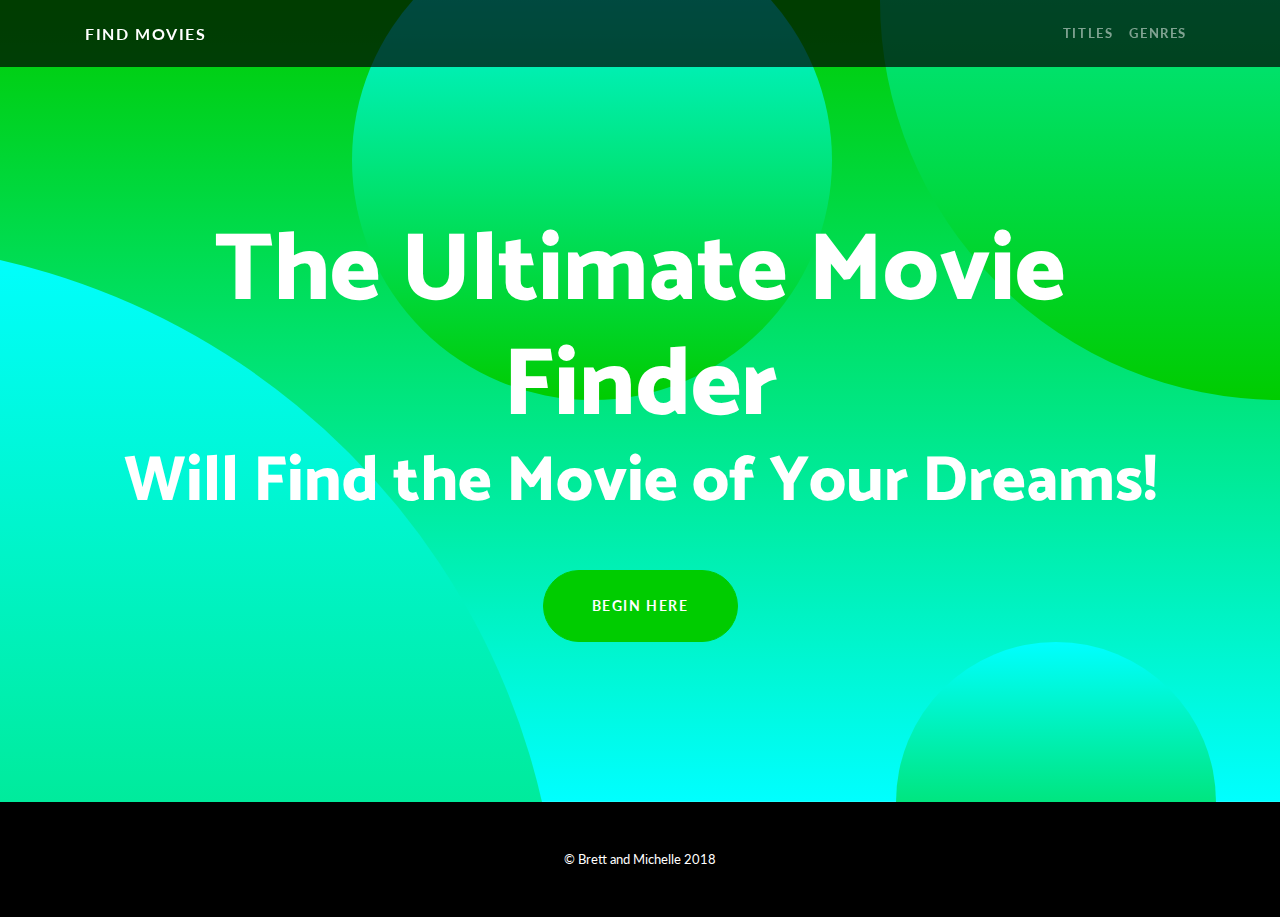
==== index.html @ 33e59ce1 "added css from bootstrap and made the index page" ====
<!DOCTYPE html>
<html lang="en">

  <head>

    <meta charset="utf-8">
    <meta name="viewport" content="width=device-width, initial-scale=1, shrink-to-fit=no">
    <meta name="description" content="">
    <meta name="author" content="">

    <title>Movie Finder 2.0</title>

    <!-- Bootstrap core CSS -->
    <link href="vendor/bootstrap/css/bootstrap.min.css" rel="stylesheet">

    <!-- Custom fonts for this template -->
    <link href="https://fonts.googleapis.com/css?family=Catamaran:100,200,300,400,500,600,700,800,900" rel="stylesheet">
    <link href="https://fonts.googleapis.com/css?family=Lato:100,100i,300,300i,400,400i,700,700i,900,900i" rel="stylesheet">

    <!-- Custom styles for this template -->
    <link href="css/one-page-wonder.min.css" rel="stylesheet">

  </head>

  <body>

    <!-- Navigation -->
    <nav class="navbar navbar-expand-lg navbar-dark navbar-custom fixed-top">
      <div class="container">
        <a class="navbar-brand" href="#">Find Movies</a>
        <button class="navbar-toggler" type="button" data-toggle="collapse" data-target="#navbarResponsive" aria-controls="navbarResponsive" aria-expanded="false" aria-label="Toggle navigation">
          <span class="navbar-toggler-icon"></span>
        </button>
        <div class="collapse navbar-collapse" id="navbarResponsive">
          <ul class="navbar-nav ml-auto">
            <li class="nav-item">
              <a class="nav-link" href="#">Titles</a>
            </li>
            <li class="nav-item">
              <a class="nav-link" href="#">Genres</a>
            </li>
          </ul>
        </div>
      </div>
    </nav>

    <header class="masthead text-center text-white">
      <div class="masthead-content">
        <div class="container">
          <h1 class="masthead-heading mb-0">The Ultimate Movie Finder</h1>
          <h2 class="masthead-subheading mb-0">Will Find the Movie of Your Dreams!</h2>
          <a href="#" class="btn btn-primary btn-xl rounded-pill mt-5">Begin Here</a>
        </div>
      </div>
      <div class="bg-circle-1 bg-circle"></div>
      <div class="bg-circle-2 bg-circle"></div>
      <div class="bg-circle-3 bg-circle"></div>
      <div class="bg-circle-4 bg-circle"></div>
    </header>

    <!-- Footer -->
    <footer class="py-5 bg-black">
      <div class="container">
        <p class="m-0 text-center text-white small">&copy; Brett and Michelle 2018</p>
      </div>
      <!-- /.container -->
    </footer>

    <!-- Bootstrap core JavaScript -->
    <script src="vendor/jquery/jquery.min.js"></script>
    <script src="vendor/bootstrap/js/bootstrap.bundle.min.js"></script>

  </body>

</html>
---- css/one-page-wonder.min.css ----
/*!
 * Start Bootstrap - One Page Wonder v5.0.0 (https://startbootstrap.com/template-overviews/one-page-wonder)
 * Copyright 2013-2018 Start Bootstrap
 * Licensed under MIT (https://github.com/BlackrockDigital/startbootstrap-one-page-wonder/blob/master/LICENSE)
 */body{font-family:Lato}h1,h2,h3,h4,h5,h6{font-family:Catamaran;font-weight:800!important}.btn-xl{text-transform:uppercase;padding:1.5rem 3rem;font-size:.9rem;font-weight:700;letter-spacing:.1rem}.bg-black{background-color:#000!important}.rounded-pill{border-radius:5rem}.navbar-custom{padding-top:1rem;padding-bottom:1rem;background-color:rgba(0,0,0,.7)}.navbar-custom .navbar-brand{text-transform:uppercase;font-size:1rem;letter-spacing:.1rem;font-weight:700}.navbar-custom .navbar-nav .nav-item .nav-link{text-transform:uppercase;font-size:.8rem;font-weight:700;letter-spacing:.1rem}header.masthead{position:relative;overflow:hidden;padding-top:calc(7rem + 72px);padding-bottom:7rem;background:-webkit-gradient(linear,left bottom,left top,from(#00FFFF),to(#00cc00));background:linear-gradient(0deg,#00FFFF 0,#00cc00 100%);background-repeat:no-repeat;background-position:center center;background-attachment:scroll;background-size:cover}header.masthead .masthead-content{z-index:1;position:relative}header.masthead .masthead-content .masthead-heading{font-size:4rem}header.masthead .masthead-content .masthead-subheading{font-size:2rem}header.masthead .bg-circle{z-index:0;position:absolute;border-radius:100%;background:-webkit-gradient(linear,left bottom,left top,from(#00cc00),to(#00FFFF));background:linear-gradient(0deg,#00cc00 0,#00FFFF 100%)}header.masthead .bg-circle-1{height:90rem;width:90rem;bottom:-55rem;left:-55rem}header.masthead .bg-circle-2{height:50rem;width:50rem;top:-25rem;right:-25rem}header.masthead .bg-circle-3{height:20rem;width:20rem;bottom:-10rem;right:5%}header.masthead .bg-circle-4{height:30rem;width:30rem;top:-5rem;right:35%}@media (min-width:992px){header.masthead{padding-top:calc(10rem + 55px);padding-bottom:10rem}header.masthead .masthead-content .masthead-heading{font-size:6rem}header.masthead .masthead-content .masthead-subheading{font-size:4rem}}.bg-primary{background-color:#00cc00!important}.btn-primary{background-color:#00cc00;border-color:#00cc00}.btn-primary:active,.btn-primary:focus,.btn-primary:hover{background-color:#00b200!important;border-color:#00b200!important}.btn-primary:focus{-webkit-box-shadow:0 0 0 .2rem rgba(0,204,0,.5);box-shadow:0 0 0 .2rem rgba(0,204,0,.5)}.btn-secondary{background-color:#00FFFF;border-color:#00FFFF}.btn-secondary:active,.btn-secondary:focus,.btn-secondary:hover{background-color:#c50!important;border-color:#c50!important}.btn-secondary:focus{-webkit-box-shadow:0 0 0 .2rem rgba(0,255,255,.5);box-shadow:0 0 0 .2rem rgba(0,255,255,.5)}
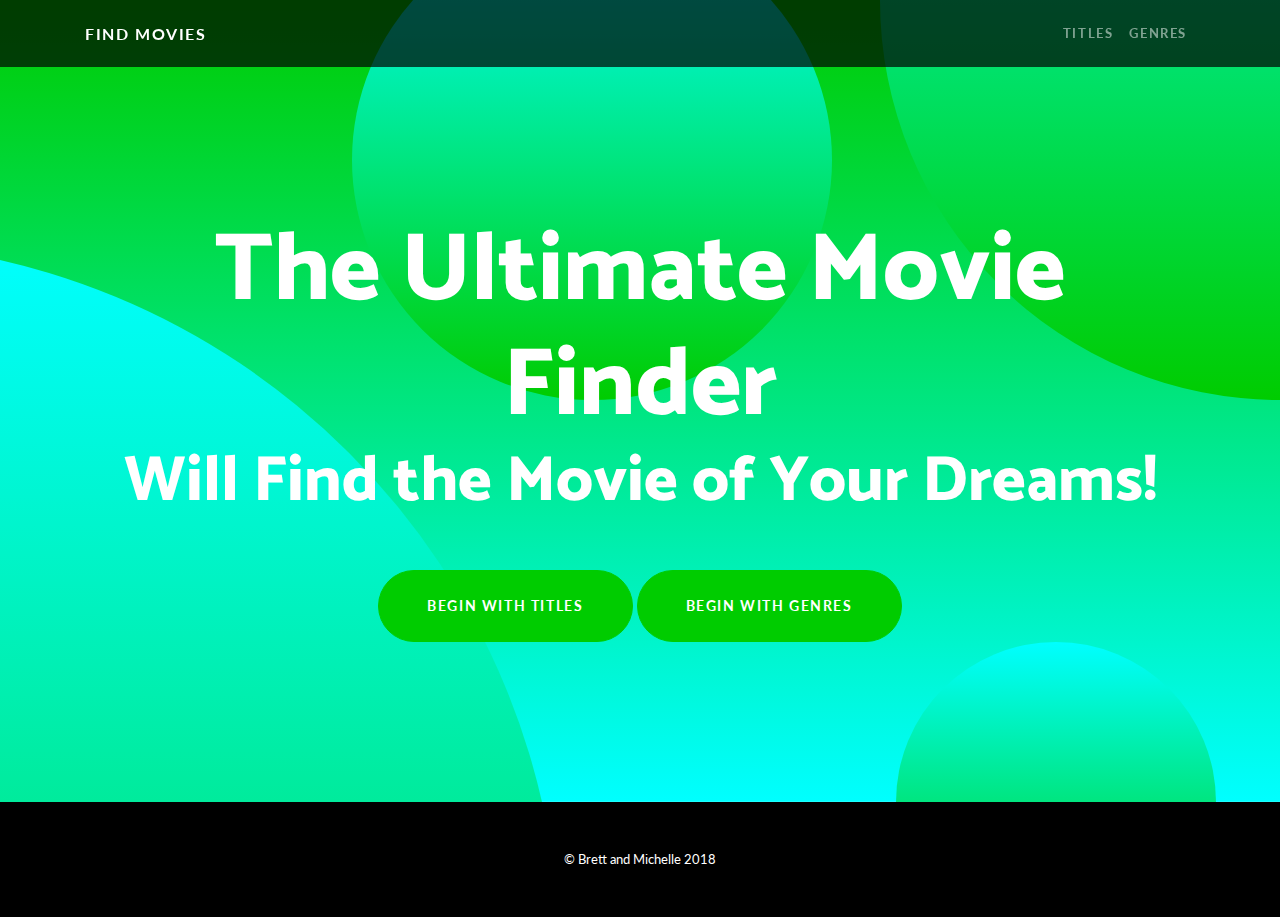
==== commit e9305ea8: "added a title page and genre page, formated the top portion of those pages, and made all links go to" ====
--- a/index.html
+++ b/index.html
@@ -27,17 +27,17 @@
     <!-- Navigation -->
     <nav class="navbar navbar-expand-lg navbar-dark navbar-custom fixed-top">
       <div class="container">
-        <a class="navbar-brand" href="#">Find Movies</a>
+        <a class="navbar-brand" href="index.html">Find Movies</a>
         <button class="navbar-toggler" type="button" data-toggle="collapse" data-target="#navbarResponsive" aria-controls="navbarResponsive" aria-expanded="false" aria-label="Toggle navigation">
           <span class="navbar-toggler-icon"></span>
         </button>
         <div class="collapse navbar-collapse" id="navbarResponsive">
           <ul class="navbar-nav ml-auto">
             <li class="nav-item">
-              <a class="nav-link" href="#">Titles</a>
+              <a class="nav-link" href="titles.html">Titles</a>
             </li>
             <li class="nav-item">
-              <a class="nav-link" href="#">Genres</a>
+              <a class="nav-link" href="genre.html">Genres</a>
             </li>
           </ul>
         </div>
@@ -49,7 +49,8 @@
         <div class="container">
           <h1 class="masthead-heading mb-0">The Ultimate Movie Finder</h1>
           <h2 class="masthead-subheading mb-0">Will Find the Movie of Your Dreams!</h2>
-          <a href="#" class="btn btn-primary btn-xl rounded-pill mt-5">Begin Here</a>
+          <a href="titles.html" class="btn btn-primary btn-xl rounded-pill mt-5">Begin with Titles</a>
+          <a href="genre.html" class="btn btn-primary btn-xl rounded-pill mt-5">Begin with Genres</a>
         </div>
       </div>
       <div class="bg-circle-1 bg-circle"></div>
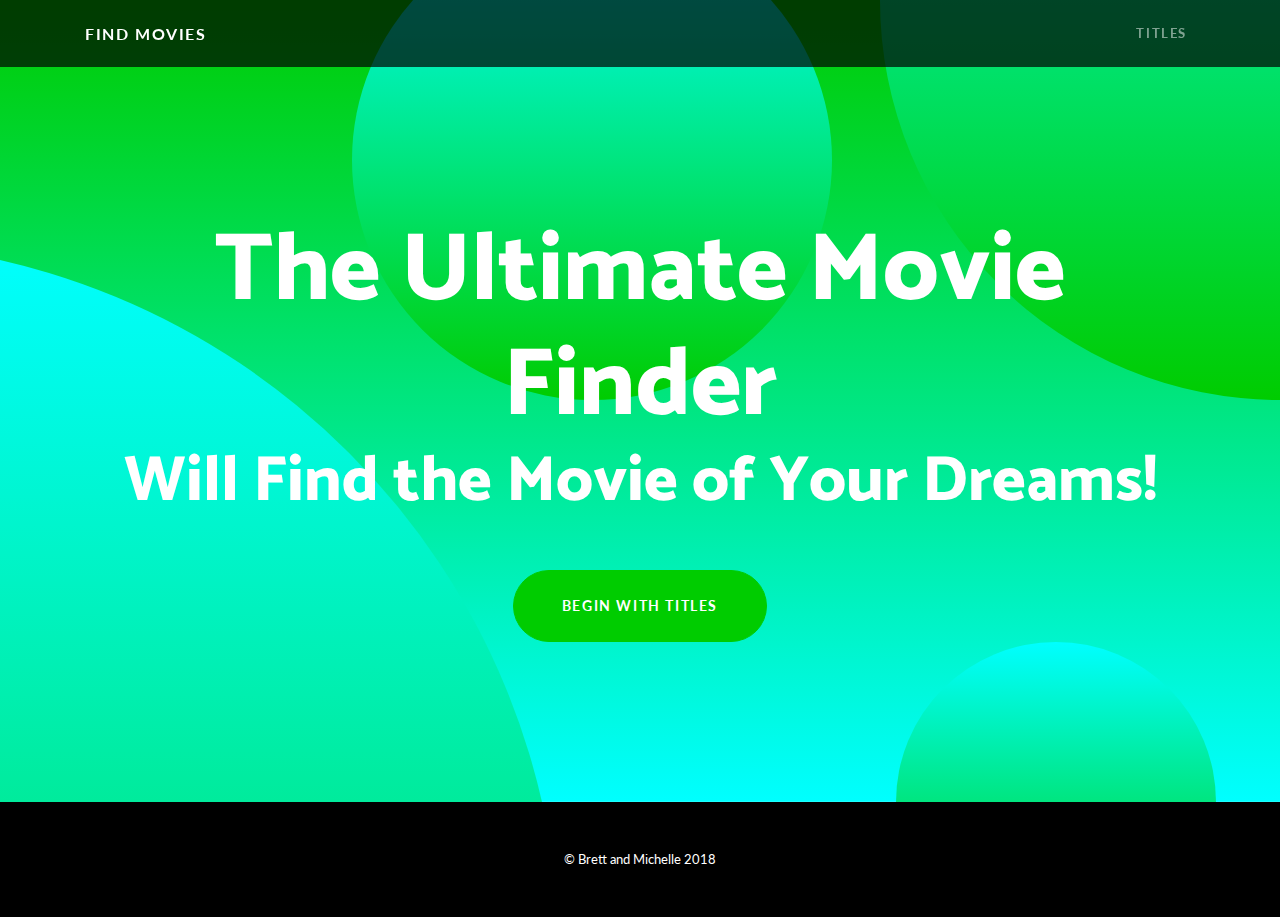
==== commit e7fd4d39: "got rid of the links to genre.html" ====
--- a/index.html
+++ b/index.html
@@ -36,9 +36,6 @@
             <li class="nav-item">
               <a class="nav-link" href="titles.html">Titles</a>
             </li>
-            <li class="nav-item">
-              <a class="nav-link" href="genre.html">Genres</a>
-            </li>
           </ul>
         </div>
       </div>
@@ -50,7 +47,6 @@
           <h1 class="masthead-heading mb-0">The Ultimate Movie Finder</h1>
           <h2 class="masthead-subheading mb-0">Will Find the Movie of Your Dreams!</h2>
           <a href="titles.html" class="btn btn-primary btn-xl rounded-pill mt-5">Begin with Titles</a>
-          <a href="genre.html" class="btn btn-primary btn-xl rounded-pill mt-5">Begin with Genres</a>
         </div>
       </div>
       <div class="bg-circle-1 bg-circle"></div>
